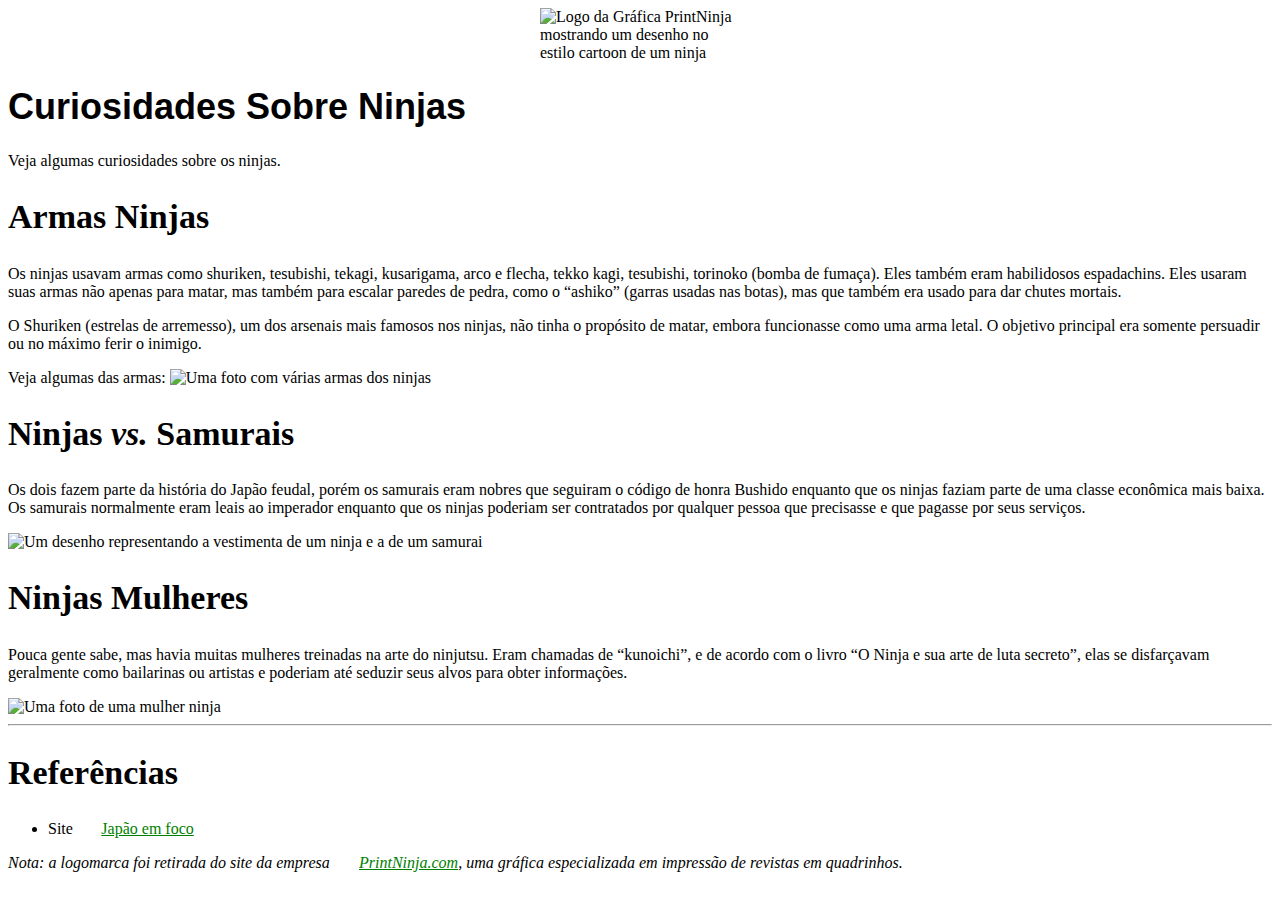
==== curiosidades.html @ 44e722a9 "commit" ====
<!DOCTYPE html>
<html lang="pt">
<head>
  <meta charset="UTF-8">
  <title>Ninjas</title>
   <link rel="stylesheet" href="css/estilo.css">
</head>
<body>
  <img src="img/print-ninja-logo.png" id="logotipo" alt="Logo da Gráfica PrintNinja mostrando um desenho no estilo cartoon de um ninja">
  <h1>Curiosidades Sobre Ninjas</h1>
  <p>Veja algumas curiosidades sobre os ninjas.</p>

  <h2 id="armas-ninjas">Armas Ninjas</h2>
  <p>Os ninjas usavam armas como shuriken, tesubishi, tekagi, kusarigama, arco
    e flecha, tekko kagi, tesubishi, torinoko (bomba de fumaça). Eles também
    eram habilidosos espadachins. Eles usaram suas armas não apenas para matar,
    mas também para escalar paredes de pedra, como o “ashiko” (garras usadas
    nas botas), mas que também era usado para dar chutes mortais.
  </p>
  <p>O Shuriken (estrelas de arremesso), um dos arsenais mais famosos nos
    ninjas, não tinha o propósito de matar, embora funcionasse como uma
    arma letal. O objetivo principal era somente persuadir ou no máximo
    ferir o inimigo.
  </p>
  <p>
    Veja algumas das armas: <img src="img/armas-dos-ninjas.gif" alt="Uma foto com várias armas dos ninjas">
  </p>

  <h2 id="ninjas-vs-samurais">Ninjas <em>vs.</em> Samurais</h2>
  <p>
      Os dois fazem parte da história do Japão feudal, porém os samurais eram
      nobres que seguiram o código de honra Bushido enquanto que os ninjas
      faziam parte de uma classe econômica mais baixa. Os samurais normalmente
      eram leais ao imperador enquanto que os ninjas poderiam ser contratados
      por qualquer pessoa que precisasse e que pagasse por seus serviços.
  </p>
  <img src="img/ninja-versus-samurai.jpg" alt="Um desenho representando a vestimenta de um ninja e a de um samurai">

  <h2 id="ninjas-mulheres">Ninjas Mulheres</h2>
  <p>
    Pouca gente sabe, mas havia muitas mulheres treinadas na arte do ninjutsu.
    Eram chamadas de “kunoichi”, e de acordo com o livro “O Ninja e sua arte
    de luta secreto”, elas se disfarçavam geralmente como bailarinas ou
    artistas e poderiam até seduzir seus alvos para obter informações.

  </p>
  <img src="img/ninjas-mulheres.jpg" alt="Uma foto de uma mulher ninja">

  <hr>
  <h2>Referências</h2>
  <ul>
    <li>Site <a href="http://www.japaoemfoco.com/20-curiosidades-sobre-os-ninjas/">Japão em foco</a></li>
  </ul>
  <em>Nota: a logomarca foi retirada do site da empresa <a href="http://www.printninja.com/">PrintNinja.com</a>, uma gráfica especializada em impressão de revistas em quadrinhos.</em>
</body>
</html>
---- css/estilo.css ----
#logotipo{
    display: block;
    margin-left: auto;
    margin-right: auto;
    width:200px
  }



h1{
    font-family: 'Oswald', sans-serif;
    font-size: 36px;
    font-weight: 800; 
}

h2{   
    font-size: 34px;
    font-weight: 750; 
}


a:link {
    color: green
}


a:visited {
    color: orange
}


a:hover {
    color: hotpink;
}


a:active {
    color: blue;
}

a[href^="http"] {
  background: url(../img/globo.png) no-repeat;
   padding-left: 2%
}

.nup {
    font-size: 25px;
    color: blue;
}


.nop {
    font-size: 20px;
  
}
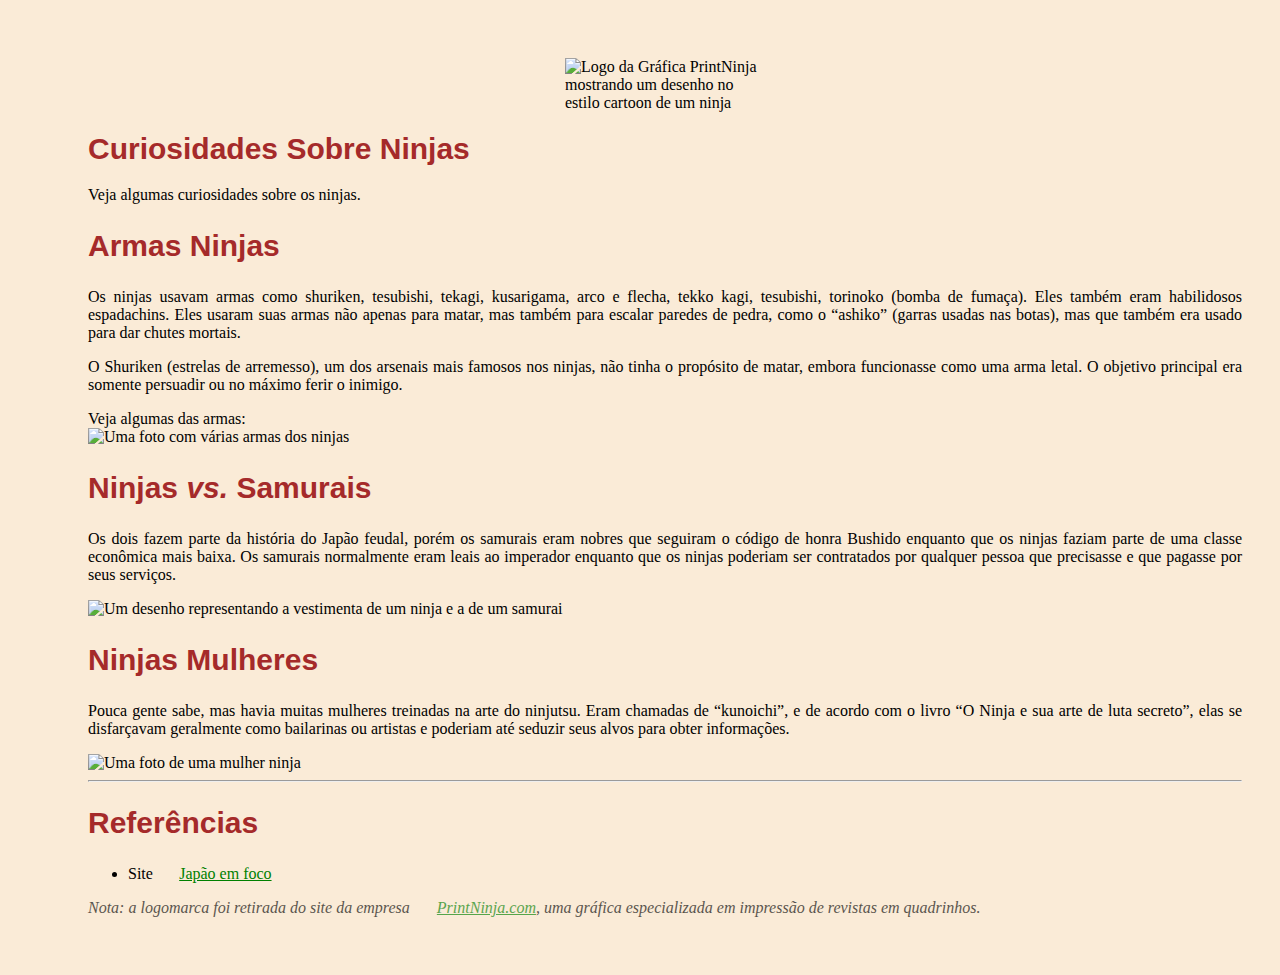
==== commit 1d013b4a: "commit" ====
--- a/curiosidades.html
+++ b/curiosidades.html
@@ -51,6 +51,6 @@
   <ul>
     <li>Site <a href="http://www.japaoemfoco.com/20-curiosidades-sobre-os-ninjas/">Japão em foco</a></li>
   </ul>
-  <em>Nota: a logomarca foi retirada do site da empresa <a href="http://www.printninja.com/">PrintNinja.com</a>, uma gráfica especializada em impressão de revistas em quadrinhos.</em>
+  <em class="nota">Nota: a logomarca foi retirada do site da empresa <a href="http://www.printninja.com/">PrintNinja.com</a>, uma gráfica especializada em impressão de revistas em quadrinhos.</em>
 </body>
 </html>
--- a/css/estilo.css
+++ b/css/estilo.css
@@ -5,18 +5,35 @@
     width:200px
   }
 
+  body{
+    padding-top: 50px;
+    padding-right: 30px;
+    padding-bottom: 50px;
+    padding-left: 80px;
+    background-color: antiquewhite;
+    font-family: Cambria, Cochin, Georgia, Times, 'Times New Roman', serif;
+ 
+  }
+p{
+    text-align: justify;
+}
+
+  img,iframe {
+    display: block;
+    margin-left: auto;
+    margin-right: auto;
+  }
 
 
-h1{
+
+h1,h2{
+    color: brown;
     font-family: 'Oswald', sans-serif;
-    font-size: 36px;
+    font-size: 30px;
     font-weight: 800; 
 }
 
-h2{   
-    font-size: 34px;
-    font-weight: 750; 
-}
+
 
 
 a:link {
@@ -39,13 +56,22 @@
 }
 
 a[href^="http"] {
-  background: url(../img/globo.png) no-repeat;
-   padding-left: 2%
+    background: url(../img/globo.png) no-repeat;
+   padding-left: 2%;
+
+}
+
+.nota{
+    opacity:0.65;
+	-moz-opacity: 0.65;
+	filter: alpha(opacity=65);
+    
 }
 
 .nup {
     font-size: 25px;
-    color: blue;
+    color:salmon;
+    background-color:pink; 
 }
 
 
